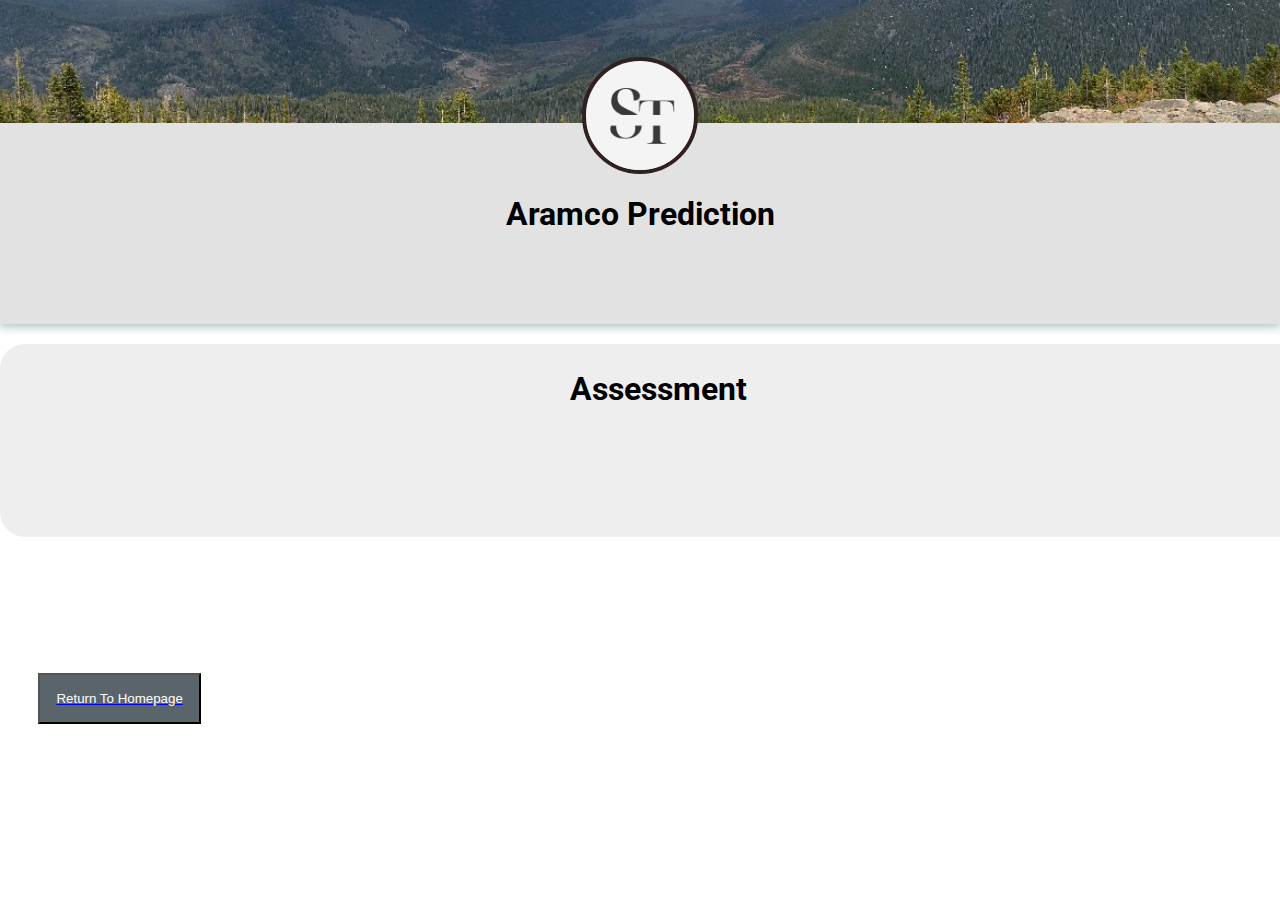
==== aramco.html @ 9577acd6 "added html files" ====
<!DOCTYPE html>
<html>
  <head>
    <meta charset="utf-8">
    <meta name="viewport" content="width=device-width">
    <title>Aramco Prediction</title>
    <link href="aramco.css" rel="stylesheet" type="text/css" />
    <link rel="preconnect" href="https://fonts.googleapis.com">
    <link rel="preconnect" href="https://fonts.gstatic.com" crossorigin>
    <link href="https://fonts.googleapis.com/css2?family=Roboto:wght@300&display=swap" rel="stylesheet">
  </head>
  <body>
    <div class="about">
        <img src="pictures/header_image.jpeg" class="headim" width="24%">
        <img src="pictures/logo.jpg" class="dp">
        <div class="info">
            <h1>Aramco Prediction</h1>
            <br>
            <a href='index.html'><button class="return">Return To Homepage</button></a>
        </div>
    </div>
    <div class="menu">
      <h1 style="margin-top: -2%;">Assessment</h1>
      <br>
      <br>
      <br>
    </div>
   <br>
   <br>
</body>
</html>
---- aramco.css ----
body{
    font-family: 'Roboto', sans-serif;
    background-color:#ffffff;
  }
  hr{
    border:3pt dashed brown;
  }
  html, body
  {
    margin: 0;
    padding: 0;
  }
  .headim{
    object-fit: cover;
    margin-top: -6%;
    width:100%;
    height:200px;
  }
  .menu{
    display: block;
    width: 95%;
    margin-top: 20px;
    margin-right: auto;
    margin-left: auto;
    height: auto+5%;
    padding: 50px;
    background-color:#eeeeee;
    border-radius: 25px;
  }
  td{
    width: 300px;
  }
  .directory{
    margin-top: 7px;
    height: -1%;
    padding: 25px;
  }
  .col2{
    float:left;
    width: 51%;
    margin-top: 20px;
    margin-left: 1%;
    margin-right: 1%;
    height: fit-content;
  }
  .contactinfo,.directory{
    padding: 25px;
    background-color:#b8dbd9;
    border-radius: 25px;
  }
  .dp{
    border: 3pt solid rgb(49, 32, 32);
    z-index: 1;
    display : block;
    position:relative;
    margin-top: -5.5%;
    margin-left: auto;
    margin-right: auto;
    border-radius: 50%;
    width: 8.5%;
  }
  .about{
    display:block;
    width: 100%;
    height: fit-content;
    margin:0;
    box-shadow: 0 1px 10px 1px #a1b9b9;
    background-color:#e2e2e3;
    overflow: visible;
    object-fit: contain;
  }
  h1{
    font-weight: 2000;
    font-size: 6000;
    margin-top: auto - 0.3%;
    text-align: center;
  }
  .info{
    font-family: 'Roboto', sans-serif;
    text-align: center;
  }
  .vid{
    margin-top: 10px;
    margin-left: 1%;
    display: inline-block;
    padding: 25px;
    background-color:#b8dbd9;
    border-radius: 25px;
  }
  .Title{
    border:3pt solid lightgrey;
    display: block;
    position:absolute;
    width:50%;
    background-color: honeydew ;
  }
  ul{
    font-family: 'Roboto', sans-serif;
    font-size: 30px;
    color:black;
    list-style-type:none;
  }
  table,tr,td{
    color:black;
    border:2pt solid rgb(49, 32, 32);
    font-family: 'Roboto', sans-serif;
    font-size: 20px;
    padding:3%;
    border-collapse:collapse;
  }

  .dropbtn {
    margin-right: auto;
    margin-left: auto;
    background-color: #5a646b;
    color: white;
    padding: 16px;
    font-size: 16px;
    border: none;
    cursor: pointer;
  }

  .dropbtn:hover, .dropbtn:focus {
    background-color: #2f2e2e;
  }

  .dropdown {
    position: absolute;
    right: 54%;
    left: 46%;
    margin-right: auto;
    margin-left: auto;
    display: block;
  }

  .dropdown-content {
    margin-right: auto;
    margin-left: auto;
    display: none;
    position: absolute;
    background-color: #f1f1f1;
    min-width: 160px;
    box-shadow: 0px 8px 16px 0px rgba(0,0,0,0.2);
    z-index: 1;
  }

  /* Links inside the dropdown */
  .dropdown-content a {
    margin-right: auto;
    margin-left: auto;
    color: black;
    padding: 12px 16px;
    text-decoration: none;
    display: block;
  }

  /* Change color of dropdown links on hover */
  .dropdown-content a:hover {background-color: #ddd;}

  /* Show the dropdown menu (use JS to add this class to the .dropdown-content container when the user clicks on the dropdown button) */
  .show {display:block;}

  .return{
    background-color: #5a646b;
    color: white;
    padding: 16px;
    display: block;
    display: block;
    position: relative;
    top: 400px;
    bottom: 0%;
    right: -3%;
}
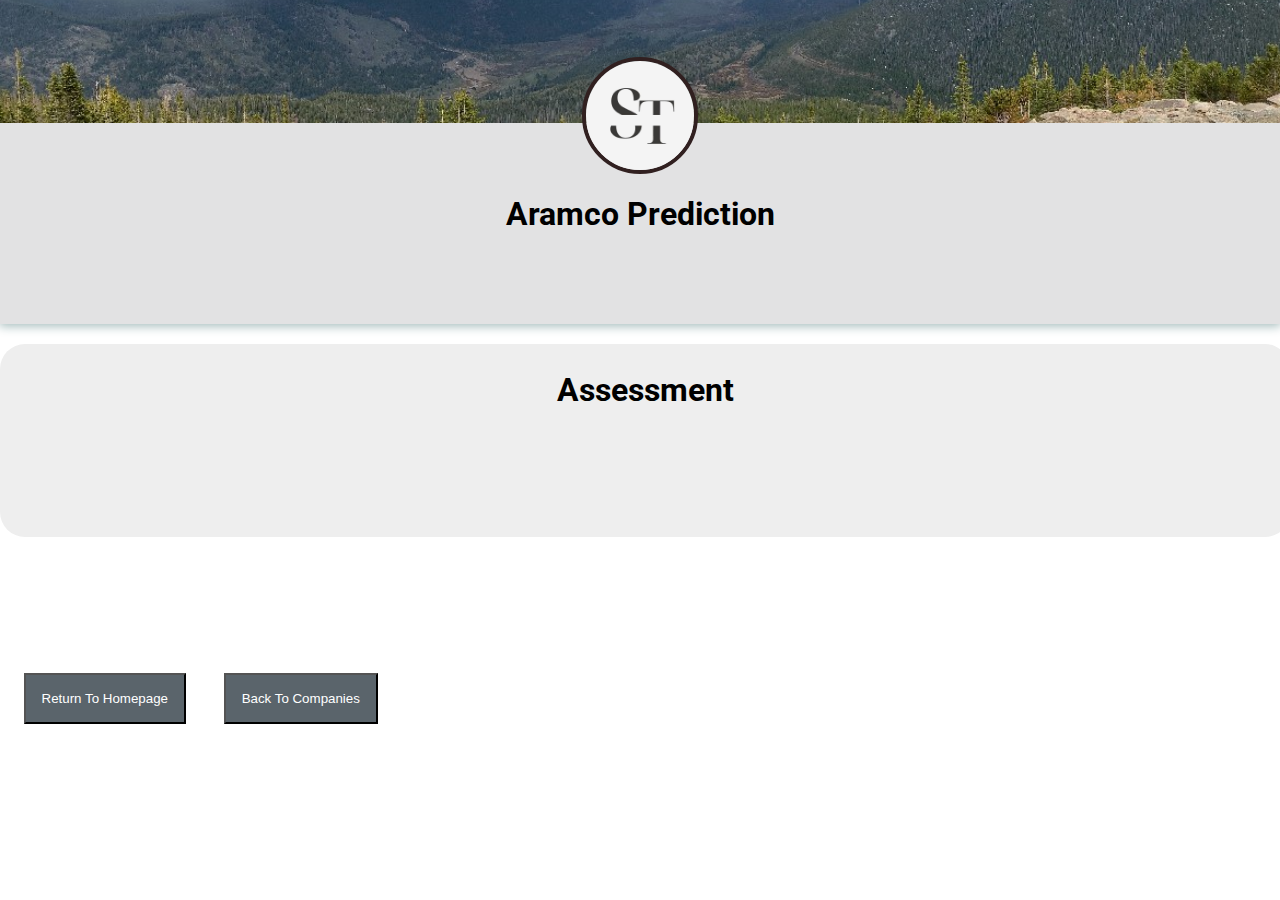
==== commit 8743c234: "Update aramco.html" ====
--- a/aramco.html
+++ b/aramco.html
@@ -16,6 +16,7 @@
         <div class="info">
             <h1>Aramco Prediction</h1>
             <br>
+            <a href='oil.html'><button class="back">Back To Companies</button></a>
             <a href='index.html'><button class="return">Return To Homepage</button></a>
         </div>
     </div>
@@ -28,4 +29,4 @@
    <br>
    <br>
 </body>
-</html>+</html>
--- a/aramco.css
+++ b/aramco.css
@@ -18,10 +18,10 @@
   }
   .menu{
     display: block;
-    width: 95%;
+    width: 93%;
     margin-top: 20px;
-    margin-right: auto;
-    margin-left: auto;
+    margin-right: 2%;
+    margin-left: 0;
     height: auto+5%;
     padding: 50px;
     background-color:#eeeeee;
@@ -160,14 +160,23 @@
   /* Show the dropdown menu (use JS to add this class to the .dropdown-content container when the user clicks on the dropdown button) */
   .show {display:block;}
 
-  .return{
-    background-color: #5a646b;
-    color: white;
-    padding: 16px;
-    display: block;
-    display: block;
-    position: relative;
-    top: 400px;
-    bottom: 0%;
-    right: -3%;
-}+.return{
+  background-color: #5a646b;
+  color: white;
+  padding: 16px;
+  display: inline-block;
+  position: relative;
+  top: 400px;
+  bottom: 0%;
+  right: 48%;
+}
+.back{
+  background-color: #5a646b;
+  color: white;
+  padding: 16px;
+  display: inline-block;
+  position: relative;
+  top: 400px;
+  bottom: 0%;
+  right: 20%;
+}
